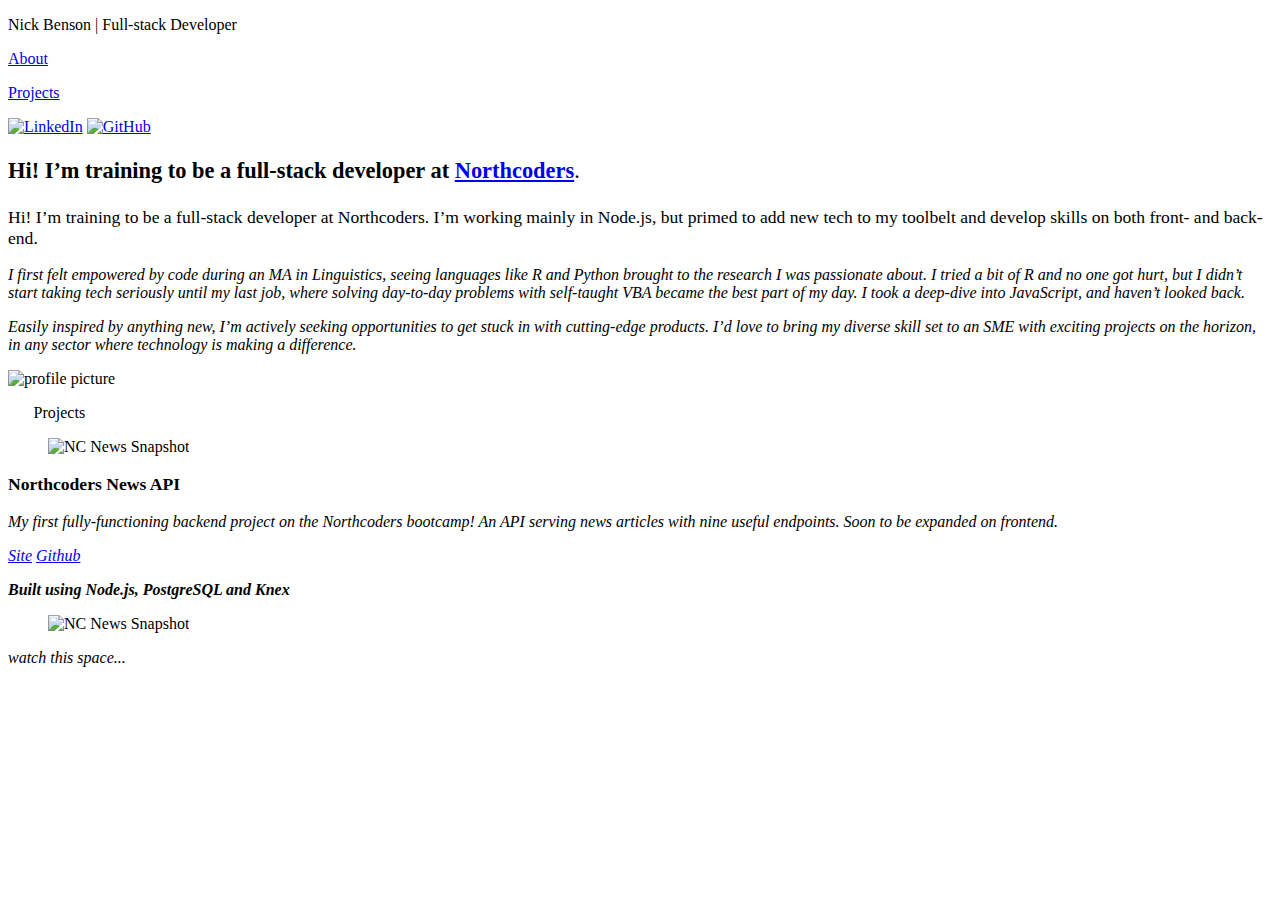
==== index.html @ c2dec3cf "Add files via upload" ====
<!DOCTYPE html>
<html lang="en">
  <head>
    <meta charset="UTF-8" />
    <meta name="viewport" content="width=device-width, initial-scale=1.0" />
    <meta http-equiv="X-UA-Compatible" content="ie=edge" />
    <title>Nick Benson's Portfolio</title>
    <link
      rel="stylesheet"
      href="../fontawesome-free-5.12.1-web/css/all.min.css"
    />
    <link rel="stylesheet" href="../CSS/index.css" />
  </head>
  <body>
    <!-- Navbar -->
    <nav id="top-navbar">
      <div class="nav-name">
        <p>Nick Benson | Full-stack Developer</p>
      </div>
      <div class="nav-links">
        <p>
          <a href="#bio">About</a>
        </p>
        <p>
          <a href="#projects-border">Projects</a>
        </p>
        <!-- Instead of 'Contact', could just have icons -->
        <p>
          <a href="https://www.linkedin.com/in/nick-benson-b99a58137" target="_blank" rel="noopener noreferrer"><img class="social-icon" src="../images/linkedin.png" alt="LinkedIn"></a>
          <a href="https://github.com/N1ck-Benson" target="_blank" rel="noopener noreferrer"><img class="social-icon" src="../images/GitHub_logo.png" alt="GitHub"></a>
        </p>
      </div>
    </nav>

    <!-- Section: Bio and Picture -->
    
    <section class="bio-section" id="bio">
      <!-- bio -->
      <article>
        <!-- partial border above bio -->
        <div class="bio-border-div"></div>
        <p style="font-size: 1.4em;"><strong>Hi! I’m training to be a full-stack developer at <a href="https://northcoders.com/why-northcoders">Northcoders</a></strong>.</p>
        <p style="font-size: 1.1em;">
          Hi! I’m training to be a full-stack developer at Northcoders. I’m working mainly in Node.js, but primed to add new tech to my toolbelt and develop skills on both front- and back-end.
        </p>
        <p class="bio-small-paragraphs">
          <em>
            I first felt empowered by code during an MA in Linguistics, seeing languages like R and Python brought to the research I was passionate about. I tried a bit of R and no one got hurt, but I didn’t start taking tech seriously until my last job, where solving day-to-day problems with self-taught VBA became the best part of my day. I took a deep-dive into JavaScript, and haven’t looked back.
          </em>
        </p>
        <p class="bio-small-paragraphs">
          <em>
            Easily inspired by anything new, I’m actively seeking opportunities to get stuck in with cutting-edge products. I’d love to bring my diverse skill set to an SME with exciting projects on the horizon, in any sector where technology is making a difference.
        </em>
        </p>
      </article>
      <!-- profile-pic -->
        <img
          src="../images/portfolioPic.JPG"
          alt="profile picture"
          class="profile-pic"
          height="310em"
        />
    </section>

    <!-- Section: Projects -->

    <section class="projects-grid">
      <div class="projects-border-left" id="projects-border"></div>
      <div class="projects-border-right"></div>
      <header class="projects-header">
        <p style="padding-left: 2vw">Projects</p>
      </header>
      <main class="projects-main">
        <article class="projects-article">
          <figure class="project-picture-A">
            <img src="../images/nc_news_snapshot.png" alt="NC News Snapshot" class="project-image-A">
          </figure>
          <aside>
            <p class="project-text-A" style="font-size: 1.1em;">
            <strong>Northcoders News API</strong>
          </p>
            <p class="project-text-A">
              <em>My first fully-functioning backend project on the Northcoders bootcamp! An API serving news articles with nine useful endpoints. Soon to be expanded on frontend.</em>
            </p>
            <p class="project-text-A">
              <em>
                <a href="https://nc-news-database.herokuapp.com/api" target="_blank" rel="noopener noreferrer">Site</a>
                <a href="https://github.com/N1ck-Benson/be-nc-news" target="_blank" rel="noopener noreferrer">Github</a>
              </em>
            </p>
            <p class="project-text-A">
              <strong>
                <em>Built using Node.js, PostgreSQL and Knex</em>
              </strong>
            </p>
          </aside>
          
        </article>
        <article class="projects-article">
          <figure class="project-picture-B">
            <img src="../images/more-to-come.jpeg.png" alt="NC News Snapshot" class="project-image-B">
          </figure>
          <p class="project-text-B">
            <!-- <em>more to come...</em> -->
              <em>watch this space...</em>
          </p>
        </article>
      </main>
    </section>
    <footer></footer>
  </body>
</html>
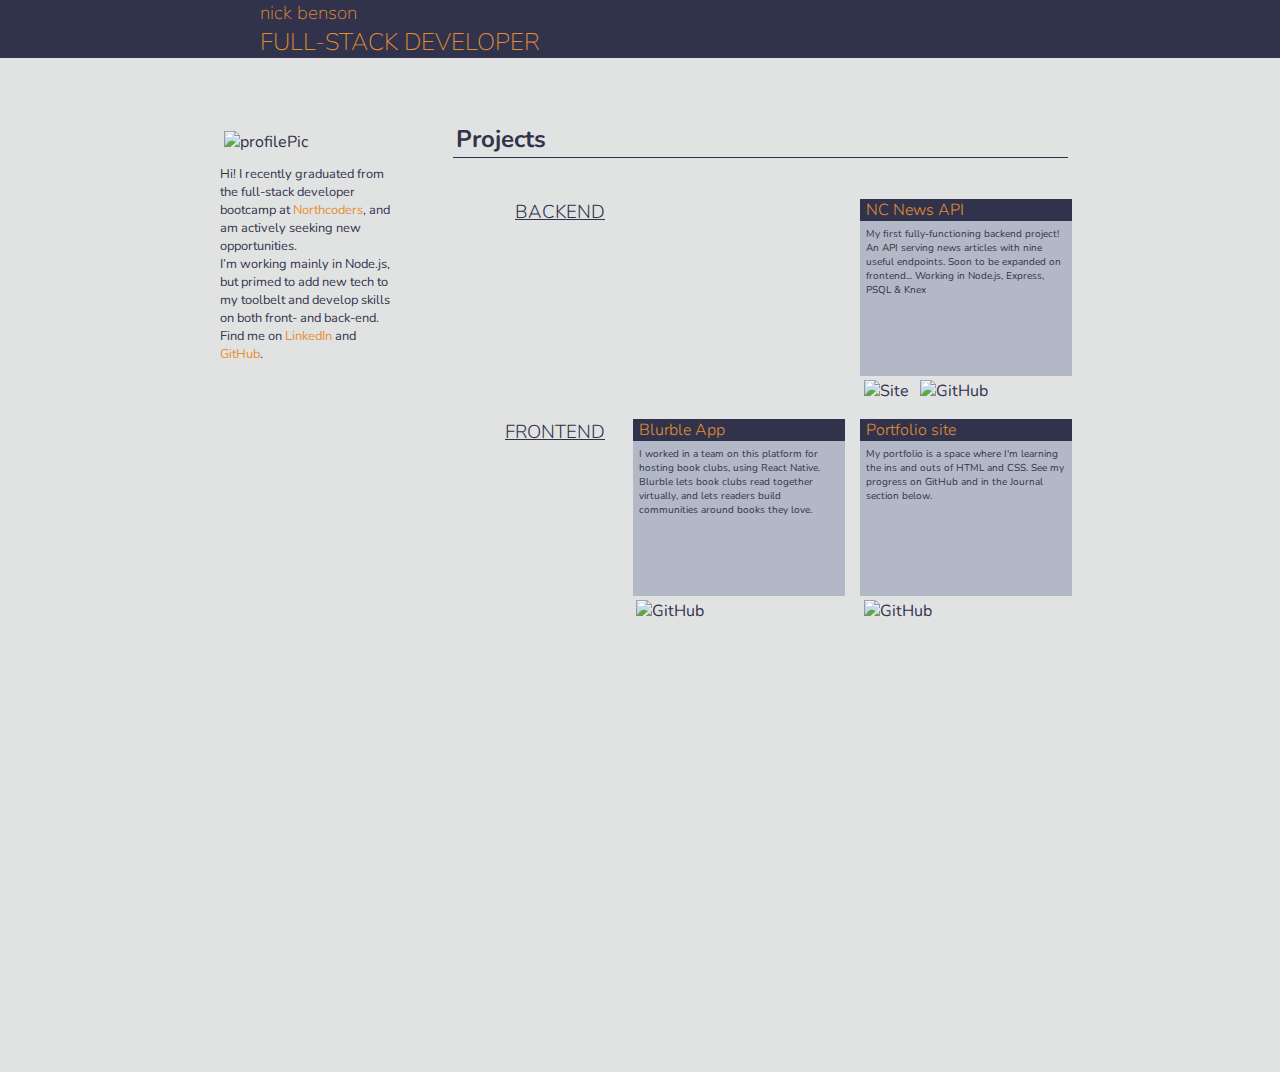
==== commit 6e496c08: "complete April update" ====
--- a/index.html
+++ b/index.html
@@ -2,112 +2,165 @@
 <html lang="en">
   <head>
     <meta charset="UTF-8" />
+    <meta http-equiv="X-UA-Compatible" content="IE=edge" />
     <meta name="viewport" content="width=device-width, initial-scale=1.0" />
-    <meta http-equiv="X-UA-Compatible" content="ie=edge" />
-    <title>Nick Benson's Portfolio</title>
     <link
       rel="stylesheet"
-      href="../fontawesome-free-5.12.1-web/css/all.min.css"
+      href="./CSS/index.css"
+      href="https://fonts.googleapis.com/css?family=Nunito"
     />
-    <link rel="stylesheet" href="../CSS/index.css" />
+    <title>Nick Benson's Portfolio</title>
   </head>
   <body>
-    <!-- Navbar -->
-    <nav id="top-navbar">
-      <div class="nav-name">
-        <p>Nick Benson | Full-stack Developer</p>
-      </div>
-      <div class="nav-links">
-        <p>
-          <a href="#bio">About</a>
-        </p>
-        <p>
-          <a href="#projects-border">Projects</a>
-        </p>
-        <!-- Instead of 'Contact', could just have icons -->
-        <p>
-          <a href="https://www.linkedin.com/in/nick-benson-b99a58137" target="_blank" rel="noopener noreferrer"><img class="social-icon" src="../images/linkedin.png" alt="LinkedIn"></a>
-          <a href="https://github.com/N1ck-Benson" target="_blank" rel="noopener noreferrer"><img class="social-icon" src="../images/GitHub_logo.png" alt="GitHub"></a>
-        </p>
-      </div>
-    </nav>
-
-    <!-- Section: Bio and Picture -->
-    
-    <section class="bio-section" id="bio">
-      <!-- bio -->
-      <article>
-        <!-- partial border above bio -->
-        <div class="bio-border-div"></div>
-        <p style="font-size: 1.4em;"><strong>Hi! I’m training to be a full-stack developer at <a href="https://northcoders.com/why-northcoders">Northcoders</a></strong>.</p>
-        <p style="font-size: 1.1em;">
-          Hi! I’m training to be a full-stack developer at Northcoders. I’m working mainly in Node.js, but primed to add new tech to my toolbelt and develop skills on both front- and back-end.
-        </p>
-        <p class="bio-small-paragraphs">
-          <em>
-            I first felt empowered by code during an MA in Linguistics, seeing languages like R and Python brought to the research I was passionate about. I tried a bit of R and no one got hurt, but I didn’t start taking tech seriously until my last job, where solving day-to-day problems with self-taught VBA became the best part of my day. I took a deep-dive into JavaScript, and haven’t looked back.
-          </em>
-        </p>
-        <p class="bio-small-paragraphs">
-          <em>
-            Easily inspired by anything new, I’m actively seeking opportunities to get stuck in with cutting-edge products. I’d love to bring my diverse skill set to an SME with exciting projects on the horizon, in any sector where technology is making a difference.
-        </em>
-        </p>
-      </article>
-      <!-- profile-pic -->
-        <img
-          src="../images/portfolioPic.JPG"
-          alt="profile picture"
-          class="profile-pic"
-          height="310em"
-        />
-    </section>
-
-    <!-- Section: Projects -->
-
-    <section class="projects-grid">
-      <div class="projects-border-left" id="projects-border"></div>
-      <div class="projects-border-right"></div>
-      <header class="projects-header">
-        <p style="padding-left: 2vw">Projects</p>
+    <main class="flex-container">
+      <header class="top-header">
+        <h3>nick benson</h3>
+        <h2>FULL-STACK DEVELOPER</h2>
       </header>
-      <main class="projects-main">
-        <article class="projects-article">
-          <figure class="project-picture-A">
-            <img src="../images/nc_news_snapshot.png" alt="NC News Snapshot" class="project-image-A">
+      <main class="grid-container">
+        <section class="summary-section">
+          <figure class="profile-pic">
+            <img src="./images/portfolioPic round.png" alt="profilePic" />
           </figure>
-          <aside>
-            <p class="project-text-A" style="font-size: 1.1em;">
-            <strong>Northcoders News API</strong>
+          <p class="summary-text">
+            Hi! I recently graduated from the full-stack developer bootcamp at
+            <a
+              href="https://northcoders.com/why-northcoders"
+              target="_blank"
+              rel="noopener noreferrer"
+              >Northcoders</a
+            >, and am actively seeking new opportunities.
+            <br />
+            I’m working mainly in Node.js, but primed to add new tech to my
+            toolbelt and develop skills on both front- and back-end. Find me on
+            <a
+              href="https://www.linkedin.com/in/nick-benson-b99a58137"
+              target="_blank"
+              rel="noopener noreferrer"
+              >LinkedIn</a
+            >
+            and
+            <a
+              href="https://github.com/N1ck-Benson"
+              target="_blank"
+              rel="noopener noreferrer"
+              >GitHub</a
+            >.
           </p>
-            <p class="project-text-A">
-              <em>My first fully-functioning backend project on the Northcoders bootcamp! An API serving news articles with nine useful endpoints. Soon to be expanded on frontend.</em>
+        </section>
+        <header class="projects-header">
+          <h2>Projects</h2>
+        </header>
+        <section class="backend-section">
+          <h3>BACKEND</h3>
+          <figure class="project-card">
+            <h4>NC News API</h4>
+            <p>
+              My first fully-functioning backend project! An API serving news
+              articles with nine useful endpoints. Soon to be expanded on
+              frontend... Working in Node.js, Express, PSQL & Knex
             </p>
-            <p class="project-text-A">
-              <em>
-                <a href="https://nc-news-database.herokuapp.com/api" target="_blank" rel="noopener noreferrer">Site</a>
-                <a href="https://github.com/N1ck-Benson/be-nc-news" target="_blank" rel="noopener noreferrer">Github</a>
-              </em>
+            <a
+              href="https://nc-news-database.herokuapp.com/api"
+              target="_blank"
+              rel="noopener noreferrer"
+            >
+              <img
+                class="open-icon"
+                src="./images/open_icon-icons.com_72303.png"
+                alt="Site"
+              />
+            </a>
+            <a
+              href="https://github.com/N1ck-Benson/be-nc-news"
+              target="_blank"
+              rel="noopener noreferrer"
+            >
+              <img
+                class="GitHub-image"
+                src="./images/GitHub_logo.png"
+                alt="GitHub"
+              />
+            </a>
+          </figure>
+        </section>
+        <section class="frontend-section">
+          <h3>FRONTEND</h3>
+          <figure class="project-card">
+            <h4>Blurble App</h4>
+            <p>
+              I worked in a team on this platform for hosting book clubs, using
+              React Native. Blurble lets book clubs read together virtually, and
+              lets readers build communities around books they love.
             </p>
-            <p class="project-text-A">
-              <strong>
-                <em>Built using Node.js, PostgreSQL and Knex</em>
-              </strong>
+            <a
+              href="https://github.com/N1ck-Benson/Blurble"
+              target="_blank"
+              rel="noopener noreferrer"
+            >
+              <img
+                class="GitHub-image"
+                src="./images/GitHub_logo.png"
+                alt="GitHub"
+              />
+            </a>
+          </figure>
+          <figure class="project-card">
+            <h4>Portfolio site</h4>
+            <p>
+              My portfolio is a space where I'm learning the ins and outs of
+              HTML and CSS. See my progress on GitHub and in the Journal section
+              below.
             </p>
-          </aside>
-          
-        </article>
-        <article class="projects-article">
-          <figure class="project-picture-B">
-            <img src="../images/more-to-come.jpeg.png" alt="NC News Snapshot" class="project-image-B">
+            <a
+              href="https://github.com/N1ck-Benson/portfolio"
+              target="_blank"
+              rel="noopener noreferrer"
+            >
+              <img
+                class="GitHub-image"
+                src="./images/GitHub_logo.png"
+                alt="GitHub"
+              />
+            </a>
           </figure>
-          <p class="project-text-B">
-            <!-- <em>more to come...</em> -->
-              <em>watch this space...</em>
-          </p>
-        </article>
+        </section>
+        <section class="fullstack-section">
+          <h3>FULL-STACK</h3>
+          <figure class="project-card">
+            <h4>Title of project</h4>
+            <p>Details</p>
+            <a href="..." target="_blank" rel="noopener noreferrer">
+              <img
+                class="open-icon"
+                src="./images/open_icon-icons.com_72303.png"
+                alt="Site"
+              />
+            </a>
+            <a href="...">
+              <img
+                class="GitHub-image"
+                src="./images/GitHub_logo.png"
+                alt="GitHub"
+              />
+            </a>
+          </figure>
+        </section>
+        <section class="journal-section">
+          <h3>JOURNAL</h3>
+          <figure class="project-card">
+            <h4>Title of project</h4>
+            <p>Details</p>
+            <a href="...">
+              <img
+                class="open-icon"
+                src="./images/open_icon-icons.com_72303.png"
+                alt="Site"
+              />
+            </a>
+          </figure>
+        </section>
       </main>
-    </section>
-    <footer></footer>
+    </main>
   </body>
 </html>
